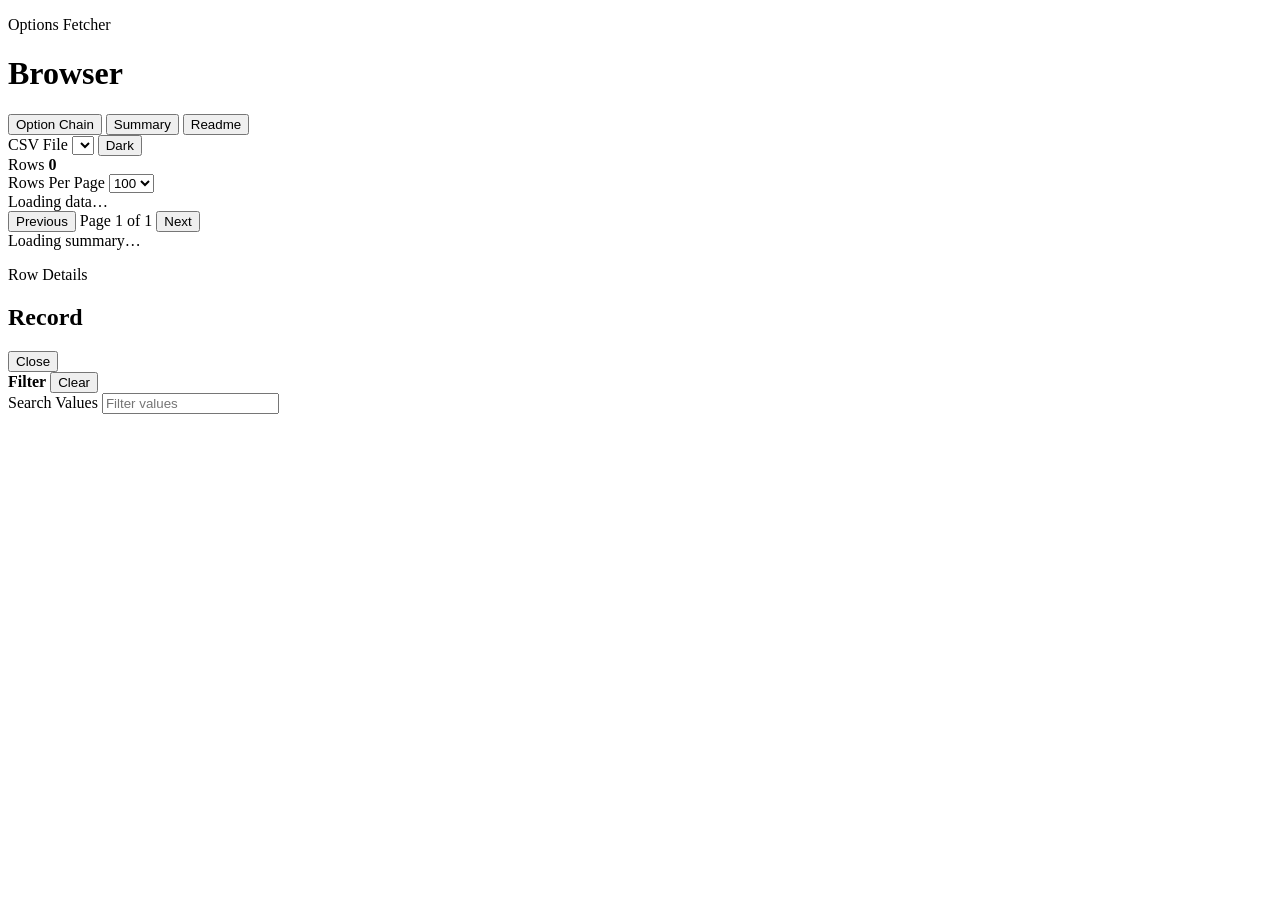
==== options_fetcher/viewer_static/index.html @ 9b4e58f0 "refactor: rename package and entry scripts" ====
<!DOCTYPE html>
<html lang="en">
<head>
  <meta charset="UTF-8">
  <meta name="viewport" content="width=device-width, initial-scale=1.0">
  <title>Browser</title>
  <link rel="stylesheet" href="/styles.css?v=20260319b">
</head>
<body>
  <div class="page-shell">
    <header class="hero">
      <div class="hero-title">
        <p class="eyebrow">Options Fetcher</p>
        <h1>Browser</h1>
      </div>
      <div class="hero-actions">
        <nav class="tabs" aria-label="Primary">
          <button class="tab-button active" type="button" data-tab="table">Option Chain</button>
          <button class="tab-button" type="button" data-tab="summary">Summary</button>
          <button class="tab-button" type="button" data-tab="readme">Readme</button>
        </nav>
        <label class="select-wrap header-select-wrap">
          <span>CSV File</span>
          <select id="fileSelect" aria-label="CSV File"></select>
        </label>
        <button id="themeToggle" class="theme-toggle" type="button" aria-label="Toggle dark and light mode">Dark</button>
      </div>
    </header>

    <main>
      <section id="tableTab" class="tab-panel active">
        <div class="toolbar">
          <div class="toolbar-stats">
            <div class="stat-card freshness-card summary-stat-card">
              <span class="stat-label freshness-label field-label-tooltip" title="Number of option records currently visible after active filters are applied.">Rows</span>
              <strong id="rowCount">0</strong>
            </div>
            <div id="freshnessSummary" class="freshness-summary" aria-label="Data freshness"></div>
            <div id="datasetCards" class="freshness-summary" aria-label="Dataset-level metrics"></div>
          </div>
          <label class="select-wrap compact-wrap">
            <span>Rows Per Page</span>
            <select id="pageSizeSelect">
              <option value="50">50</option>
              <option value="100" selected>100</option>
              <option value="250">250</option>
              <option value="500">500</option>
              <option value="all">All</option>
            </select>
          </label>
        </div>

        <div class="table-card">
          <div id="tableStatus" class="table-status">Loading data…</div>
          <div class="table-scroll">
            <table id="dataTable">
              <thead></thead>
              <tbody></tbody>
            </table>
          </div>
          <div class="pagination-bar">
            <button id="prevPageButton" class="pager-button" type="button">Previous</button>
            <span id="pageInfo" class="page-info">Page 1 of 1</span>
            <button id="nextPageButton" class="pager-button" type="button">Next</button>
          </div>
        </div>
      </section>

      <section id="summaryTab" class="tab-panel">
        <div id="summaryContent" class="summary-shell">
          <div id="summaryStatus" class="summary-status">Loading summary…</div>
          <div id="summaryHighlights" class="summary-highlights"></div>
          <div id="summaryTickerGrid" class="summary-ticker-grid"></div>
        </div>
      </section>

      <section id="readmeTab" class="tab-panel">
        <article id="readmeContent" class="readme-card"></article>
      </section>
    </main>
  </div>

  <div id="rowModal" class="row-modal" aria-hidden="true">
    <div class="row-modal-backdrop" data-close-modal="true"></div>
    <section class="row-modal-panel" role="dialog" aria-modal="true" aria-labelledby="rowModalTitle">
      <header class="row-modal-header">
        <div>
          <p class="row-modal-kicker">Row Details</p>
          <h2 id="rowModalTitle">Record</h2>
        </div>
        <button id="closeRowModalButton" class="row-modal-close" type="button" aria-label="Close row details">Close</button>
      </header>
      <div id="rowModalMeta" class="row-modal-meta"></div>
      <div id="rowDetailGrid" class="row-detail-grid"></div>
    </section>
  </div>

  <div id="filterPopover" class="filter-popover" aria-hidden="true">
    <div class="filter-popover-header">
      <strong id="filterPopoverTitle">Filter</strong>
      <button id="clearFilterButton" class="filter-clear-button" type="button">Clear</button>
    </div>
    <label id="filterSearchWrap" class="filter-search-wrap">
      <span>Search Values</span>
      <input id="filterValueSearch" type="search" placeholder="Filter values">
    </label>
    <div id="filterRangeWrap" class="filter-range-wrap" hidden>
      <label class="filter-range-field">
        <span>Min</span>
        <input id="filterMinValue" type="number" inputmode="decimal" placeholder="Min strike">
      </label>
      <label class="filter-range-field">
        <span>Max</span>
        <input id="filterMaxValue" type="number" inputmode="decimal" placeholder="Max strike">
      </label>
    </div>
    <div id="filterOptionList" class="filter-option-list"></div>
  </div>

  <script src="/app.js?v=20260319b"></script>
</body>
</html>
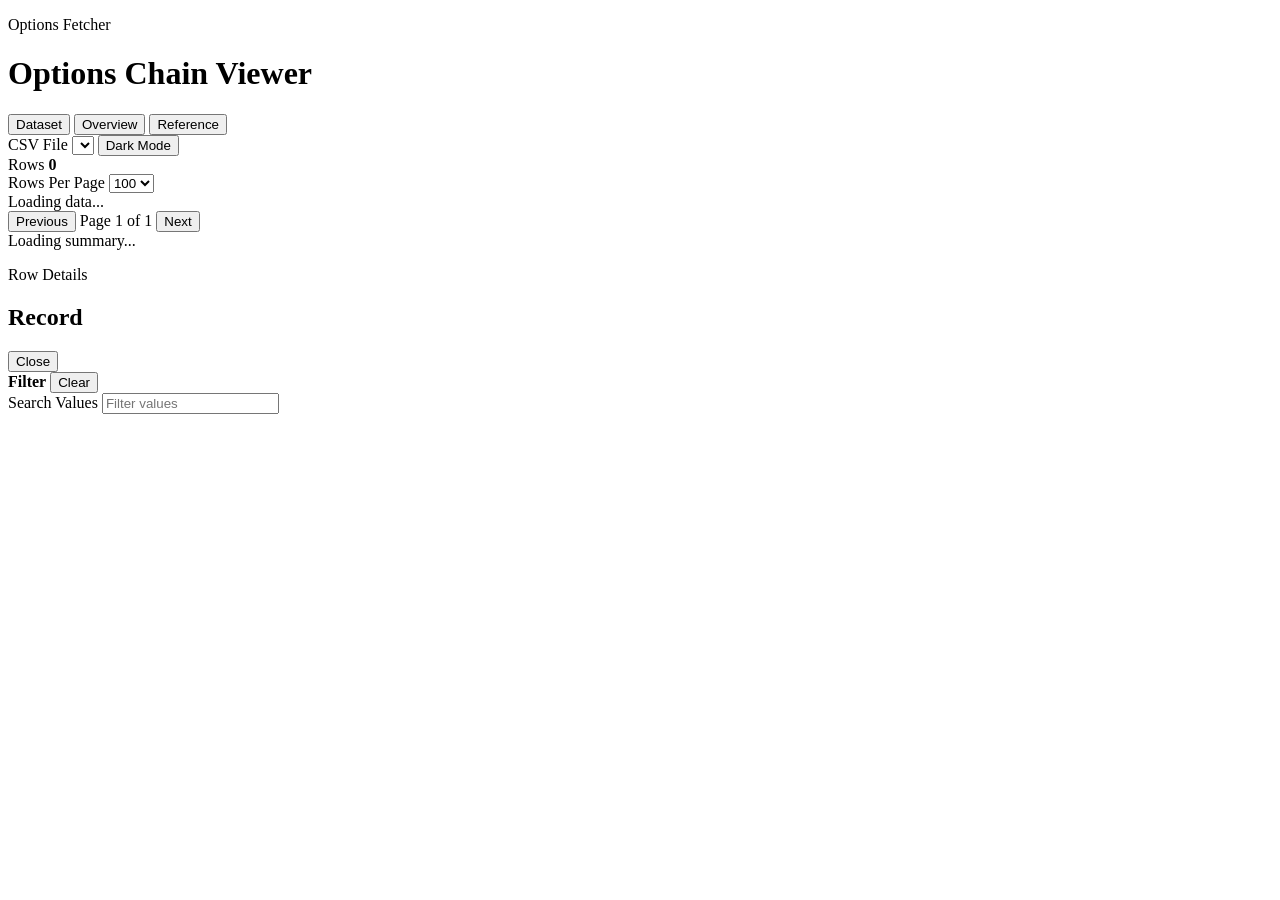
==== commit dc2c61a5: "Merge branch 'design'" ====
--- a/options_fetcher/viewer_static/index.html
+++ b/options_fetcher/viewer_static/index.html
@@ -3,81 +3,88 @@
 <head>
   <meta charset="UTF-8">
   <meta name="viewport" content="width=device-width, initial-scale=1.0">
-  <title>Browser</title>
-  <link rel="stylesheet" href="/styles.css?v=20260319b">
+  <title>Options Fetcher Ledger</title>
+  <link rel="stylesheet" href="/styles.css?v=20260321a">
 </head>
 <body>
   <div class="page-shell">
-    <header class="hero">
-      <div class="hero-title">
-        <p class="eyebrow">Options Fetcher</p>
-        <h1>Browser</h1>
-      </div>
-      <div class="hero-actions">
-        <nav class="tabs" aria-label="Primary">
-          <button class="tab-button active" type="button" data-tab="table">Option Chain</button>
-          <button class="tab-button" type="button" data-tab="summary">Summary</button>
-          <button class="tab-button" type="button" data-tab="readme">Readme</button>
-        </nav>
-        <label class="select-wrap header-select-wrap">
-          <span>CSV File</span>
-          <select id="fileSelect" aria-label="CSV File"></select>
-        </label>
-        <button id="themeToggle" class="theme-toggle" type="button" aria-label="Toggle dark and light mode">Dark</button>
-      </div>
-    </header>
+    <div class="workspace-shell">
+      <header class="workspace-header">
+        <div class="workspace-title">
+          <p class="eyebrow">Options Fetcher</p>
+          <h1>Options Chain Viewer</h1>
+        </div>
+        <div class="workspace-controls">
+          <nav class="tabs rail-tabs" aria-label="Primary">
+            <button class="tab-button active" type="button" data-tab="table">
+              <span class="tab-title">Dataset</span>
+            </button>
+            <button class="tab-button" type="button" data-tab="summary">
+              <span class="tab-title">Overview</span>
+            </button>
+            <button class="tab-button" type="button" data-tab="readme">
+              <span class="tab-title">Reference</span>
+            </button>
+          </nav>
+          <label class="select-wrap header-select-wrap">
+            <span>CSV File</span>
+            <select id="fileSelect" aria-label="CSV File"></select>
+          </label>
+          <button id="themeToggle" class="theme-toggle" type="button" aria-label="Toggle dark and light mode">Dark Mode</button>
+        </div>
+      </header>
 
-    <main>
-      <section id="tableTab" class="tab-panel active">
-        <div class="toolbar">
-          <div class="toolbar-stats">
-            <div class="stat-card freshness-card summary-stat-card">
-              <span class="stat-label freshness-label field-label-tooltip" title="Number of option records currently visible after active filters are applied.">Rows</span>
-              <strong id="rowCount">0</strong>
+      <main class="workspace-main">
+        <section id="tableTab" class="tab-panel active">
+          <div class="toolbar">
+            <div class="toolbar-stats">
+              <div class="stat-card freshness-card summary-stat-card">
+                <span class="stat-label freshness-label field-label-tooltip" title="Number of option records currently visible after active filters are applied.">Rows</span>
+                <strong id="rowCount">0</strong>
+              </div>
+              <div id="freshnessSummary" class="freshness-summary" aria-label="Data freshness"></div>
+              <div id="datasetCards" class="freshness-summary" aria-label="Dataset-level metrics"></div>
             </div>
-            <div id="freshnessSummary" class="freshness-summary" aria-label="Data freshness"></div>
-            <div id="datasetCards" class="freshness-summary" aria-label="Dataset-level metrics"></div>
+            <label class="select-wrap compact-wrap">
+              <span>Rows Per Page</span>
+              <select id="pageSizeSelect">
+                <option value="50">50</option>
+                <option value="100" selected>100</option>
+                <option value="250">250</option>
+                <option value="500">500</option>
+                <option value="all">All</option>
+              </select>
+            </label>
           </div>
-          <label class="select-wrap compact-wrap">
-            <span>Rows Per Page</span>
-            <select id="pageSizeSelect">
-              <option value="50">50</option>
-              <option value="100" selected>100</option>
-              <option value="250">250</option>
-              <option value="500">500</option>
-              <option value="all">All</option>
-            </select>
-          </label>
-        </div>
 
-        <div class="table-card">
-          <div id="tableStatus" class="table-status">Loading data…</div>
-          <div class="table-scroll">
-            <table id="dataTable">
-              <thead></thead>
-              <tbody></tbody>
-            </table>
+          <div class="table-card">
+            <div id="tableStatus" class="table-status">Loading data...</div>
+            <div class="table-scroll">
+              <table id="dataTable">
+                <thead></thead>
+                <tbody></tbody>
+              </table>
+            </div>
+            <div class="pagination-bar">
+              <button id="prevPageButton" class="pager-button" type="button">Previous</button>
+              <span id="pageInfo" class="page-info">Page 1 of 1</span>
+              <button id="nextPageButton" class="pager-button" type="button">Next</button>
+            </div>
           </div>
-          <div class="pagination-bar">
-            <button id="prevPageButton" class="pager-button" type="button">Previous</button>
-            <span id="pageInfo" class="page-info">Page 1 of 1</span>
-            <button id="nextPageButton" class="pager-button" type="button">Next</button>
+        </section>
+
+        <section id="summaryTab" class="tab-panel">
+          <div id="summaryContent" class="summary-shell">
+            <div id="summaryStatus" class="summary-status">Loading summary...</div>
+            <div id="summaryTickerGrid" class="summary-ticker-grid"></div>
           </div>
-        </div>
-      </section>
+        </section>
 
-      <section id="summaryTab" class="tab-panel">
-        <div id="summaryContent" class="summary-shell">
-          <div id="summaryStatus" class="summary-status">Loading summary…</div>
-          <div id="summaryHighlights" class="summary-highlights"></div>
-          <div id="summaryTickerGrid" class="summary-ticker-grid"></div>
-        </div>
-      </section>
-
-      <section id="readmeTab" class="tab-panel">
-        <article id="readmeContent" class="readme-card"></article>
-      </section>
-    </main>
+        <section id="readmeTab" class="tab-panel">
+          <article id="readmeContent" class="readme-card"></article>
+        </section>
+      </main>
+    </div>
   </div>
 
   <div id="rowModal" class="row-modal" aria-hidden="true">
@@ -117,6 +124,6 @@
     <div id="filterOptionList" class="filter-option-list"></div>
   </div>
 
-  <script src="/app.js?v=20260319b"></script>
+  <script src="/app.js?v=20260321a"></script>
 </body>
 </html>
